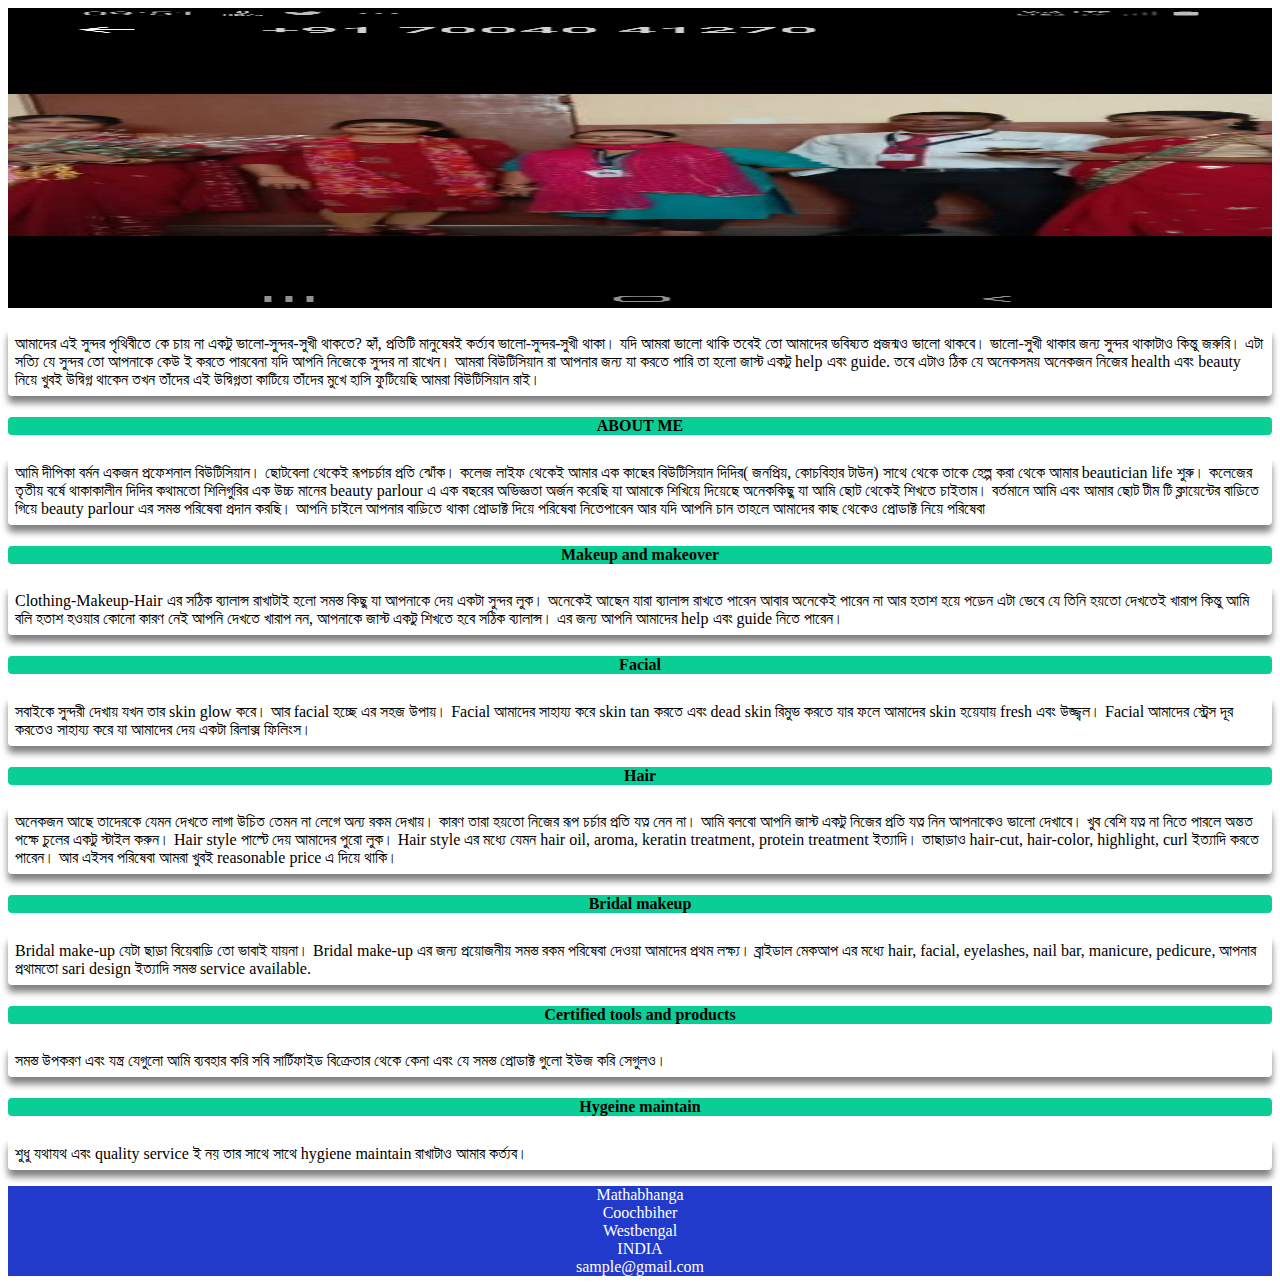
==== index.html @ 1079463e "Add files via upload" ====
<!doctype html>
<html>
	<head>
		<title> beautician of mathabhanga </title>
		<style>
			
			h4{
				text-align: center; 
				background-color: #09ce96;
				border-radius: 4px; 
				
			}
			
			p{
				box-shadow: 0 7px 7px grey;
				padding: 7px;
				border-radius: 4px;
			}
			
			#footer{
				background-color: #223acb;
				text-align: center;
				color: white;
			}
		</style>
	</head>
	<body>
		<div> <img src="top.jpg" width="100%" height="300px" ></div>
		
		<div>
		<p>	আমাদের এই সুন্দর পৃথিবীতে কে চায় না একটু ভালো-সুন্দর-সুখী থাকতে? হ্যাঁ, প্রতিটি মানুষেরই কর্ত্যব ভালো-সুন্দর-সুখী থাকা। যদি আমরা ভালো থাকি তবেই তো আমাদের ভবিষ্যত প্রজন্মও ভালো থাকবে। ভালো-সুখী থাকার জন্য সুন্দর থাকাটাও কিন্তু জরুরি। এটা সত্যি যে সুন্দর তো আপনাকে কেউ ই করতে পারবেনা যদি আপনি নিজেকে সুন্দর না রাখেন। আমরা বিউটিসিয়ান রা আপনার জন্য যা করতে পারি তা হলো জাস্ট একটু help এবং guide. তবে এটাও ঠিক যে অনেকসময় অনেকজন নিজের health এবং beauty নিয়ে খুবই উদ্বিগ্ন থাকেন তখন তাঁদের এই উদ্বিগ্নতা কাটিয়ে তাঁদের মুখে হাসি ফুটিয়েছি আমরা বিউটিসিয়ান রাই।</p>
		</div>
	
		<div>
			<h4> ABOUT ME</h4>
		<p>	আমি দীপিকা বর্মন একজন প্রফেশনাল বিউটিসিয়ান। ছোটবেলা থেকেই রূপচর্চার প্রতি ঝোঁক। কলেজ লাইফ থেকেই আমার এক কাছের বিউটিসিয়ান দিদির( জনপ্রিয়, কোচবিহার টাউন) সাথে থেকে তাকে হেল্প করা থেকে আমার beautician life শুরু। কলেজের তৃতীয় বর্ষে থাকাকালীন  দিদির কথামতো শিলিগুরির এক উচ্চ মানের beauty parlour এ এক বছরের অভিজ্ঞতা অর্জন করেছি যা আমাকে শিখিয়ে দিয়েছে অনেককিছু যা আমি ছোট থেকেই শিখতে চাইতাম। বর্তমানে আমি এবং আমার ছোট টীম টি ক্লায়েন্টের বাড়িতে গিয়ে beauty parlour এর সমস্ত পরিষেবা প্রদান করছি। আপনি চাইলে আপনার বাড়িতে থাকা প্রোডাক্ট দিয়ে পরিষেবা নিতেপারেন আর যদি আপনি চান তাহলে আমাদের কাছ থেকেও প্রোডাক্ট নিয়ে পরিষেবা</p>
		</div>
		<div>
			<h4> Makeup and makeover</h4>
			<p>Clothing-Makeup-Hair এর সঠিক ব্যালান্স রাখাটাই হলো সমস্ত কিছু যা আপনাকে দেয় একটা সুন্দর লুক। অনেকেই আছেন যারা ব্যালান্স রাখতে পারেন আবার অনেকেই পারেন না আর হতাশ হয়ে পড়েন এটা ভেবে যে তিনি হয়তো দেখতেই খারাপ কিন্তু আমি বলি  হতাশ হওয়ার কোনো কারণ নেই আপনি দেখতে খারাপ নন, আপনাকে জাস্ট একটু শিখতে হবে সঠিক ব্যালান্স। এর জন্য আপনি আমাদের help এবং guide নিতে পারেন।</p>
		</div>
		<div> 
		<h4> Facial</h4>
		<p>
			সবাইকে সুন্দরী দেখায় যখন তার skin glow করে। আর facial হচ্ছে এর সহজ উপায়। Facial আমাদের সাহায্য করে skin tan করতে এবং dead skin রিমুভ করতে যার ফলে আমাদের skin হয়েযায় fresh এবং উজ্জ্বল। Facial আমাদের স্ট্রেস দূর করতেও সাহায্য করে যা আমাদের দেয় একটা রিলাক্স ফিলিংস।
		</p>
		</div>
		
		<div>
			<h4> Hair</h4>
			<p>
				অনেকজন আছে তাদেরকে যেমন দেখতে লাগা উচিত তেমন না লেগে অন্য রকম দেখায়। কারণ তারা হয়তো নিজের রূপ চর্চার প্রতি যত্ন নেন না। আমি বলবো আপনি জাস্ট একটু নিজের প্রতি যত্ন নিন আপনাকেও ভালো দেখাবে। খুব বেশি যত্ন না নিতে পারলে অন্তত পক্ষে চুলের একটু স্টাইল করুন। Hair style পাল্টে দেয় আমাদের পুরো লুক। Hair style এর মধ্যে যেমন  hair oil, aroma, keratin treatment, protein treatment ইত্যাদি। তাছাড়াও hair-cut, hair-color, highlight, curl ইত্যাদি করতে পারেন। আর এইসব পরিষেবা আমরা খুবই reasonable price এ দিয়ে থাকি।
			</p>
		</div>
		<div>
			<h4> Bridal makeup</h4>
			<p>
				Bridal make-up যেটা ছাড়া বিয়েবাড়ি তো ভাবাই যায়না। Bridal make-up এর জন্য প্রয়োজনীয় সমস্ত রকম পরিষেবা দেওয়া আমাদের প্রথম লক্ষ্য। ব্রাইডাল মেকআপ এর মধ্যে hair, facial, eyelashes, nail bar, manicure, pedicure, আপনার প্রথামতো sari design ইত্যাদি সমস্ত service available.
			</p>
		</div>
		<div>
			<h4> Certified tools and products</h4>
			<p>
				সমস্ত উপকরণ এবং যন্ত্র যেগুলো আমি ব্যবহার করি সবি সার্টিফাইড বিক্রেতার থেকে কেনা এবং যে সমস্ত প্রোডাক্ট গুলো ইউজ করি সেগুলও।
			</p>
		</div>
		<div>
			<h4> Hygeine maintain</h4>
			<p>
				শুধু যথাযথ এবং quality service ই নয় তার সাথে সাথে hygiene maintain রাখাটাও আমার কর্ত্যব।
			</p>
		</div>
		<div id="footer">
			Mathabhanga<br>
			Coochbiher<br>
			Westbengal<br>
			INDIA<br>
			sample@gmail.com
			
			
		</div>
	</body>
</html>
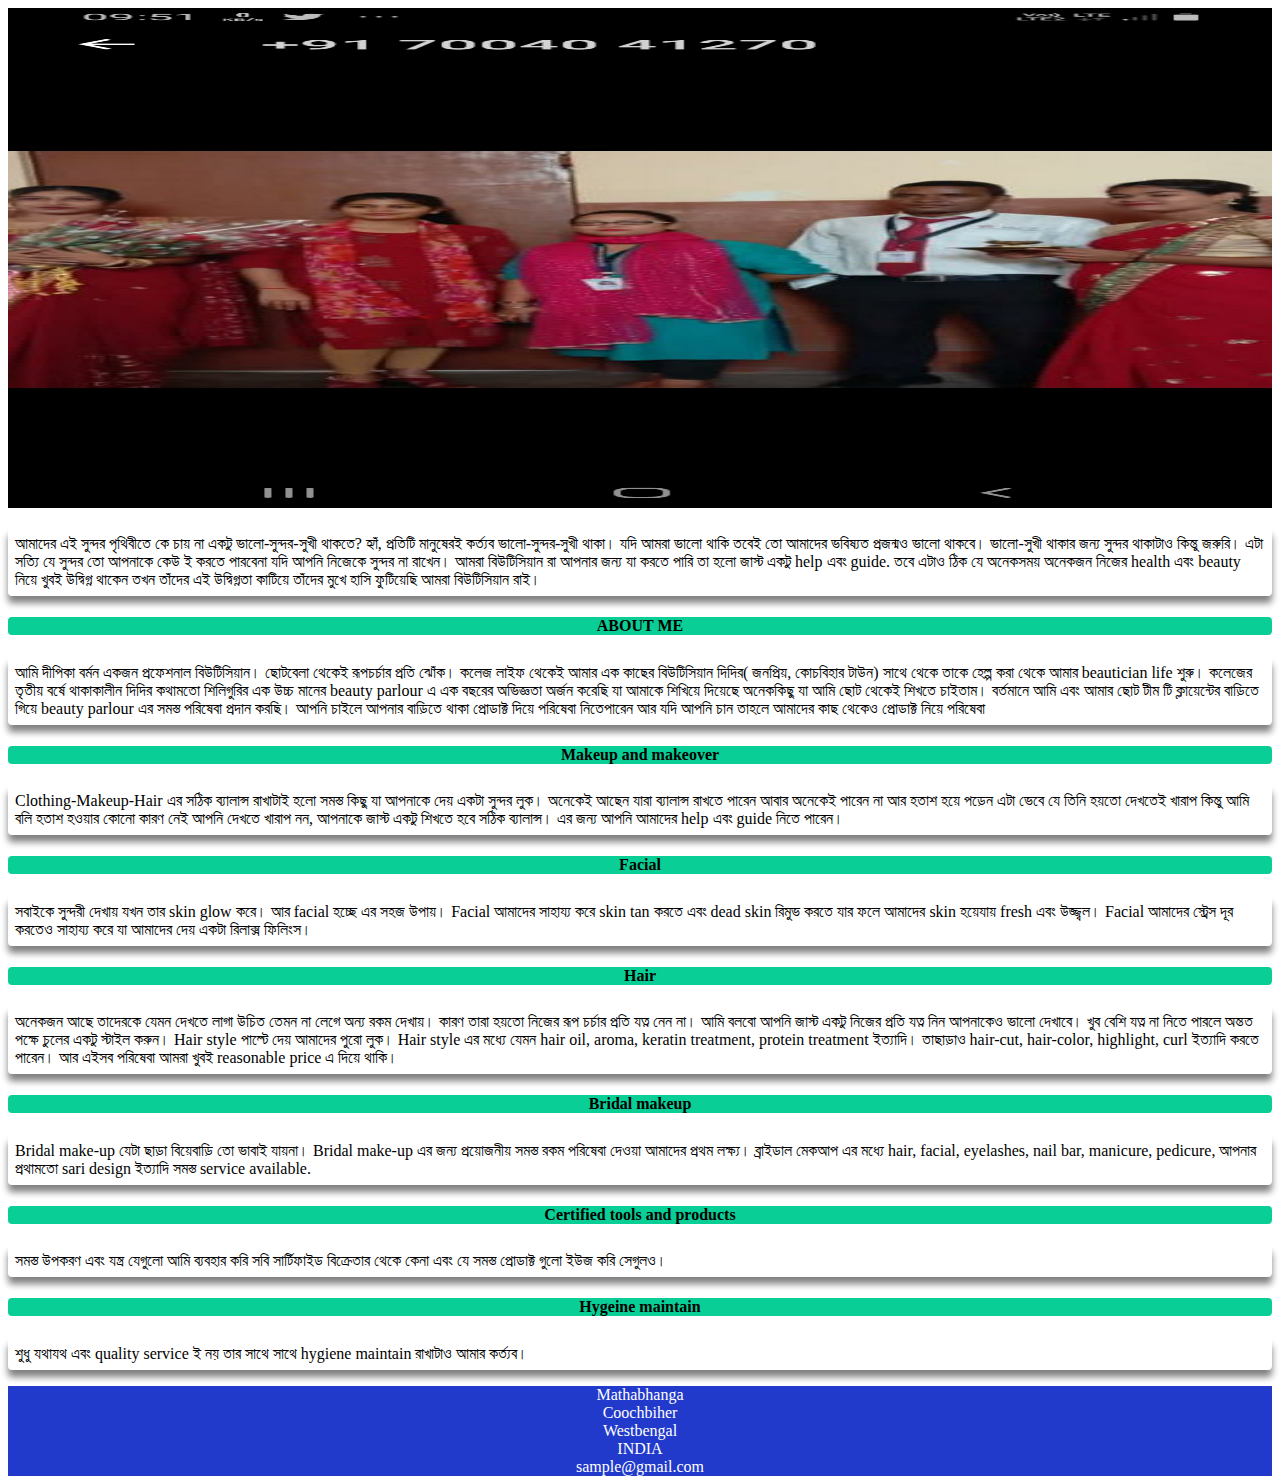
==== commit 0cdaf647: "Updated" ====
--- a/index.html
+++ b/index.html
@@ -25,7 +25,7 @@
 		</style>
 	</head>
 	<body>
-		<div> <img src="top.jpg" width="100%" height="300px" ></div>
+		<div> <img src="top.jpg" width="100%" height="500px" ></div>
 		
 		<div>
 		<p>	আমাদের এই সুন্দর পৃথিবীতে কে চায় না একটু ভালো-সুন্দর-সুখী থাকতে? হ্যাঁ, প্রতিটি মানুষেরই কর্ত্যব ভালো-সুন্দর-সুখী থাকা। যদি আমরা ভালো থাকি তবেই তো আমাদের ভবিষ্যত প্রজন্মও ভালো থাকবে। ভালো-সুখী থাকার জন্য সুন্দর থাকাটাও কিন্তু জরুরি। এটা সত্যি যে সুন্দর তো আপনাকে কেউ ই করতে পারবেনা যদি আপনি নিজেকে সুন্দর না রাখেন। আমরা বিউটিসিয়ান রা আপনার জন্য যা করতে পারি তা হলো জাস্ট একটু help এবং guide. তবে এটাও ঠিক যে অনেকসময় অনেকজন নিজের health এবং beauty নিয়ে খুবই উদ্বিগ্ন থাকেন তখন তাঁদের এই উদ্বিগ্নতা কাটিয়ে তাঁদের মুখে হাসি ফুটিয়েছি আমরা বিউটিসিয়ান রাই।</p>
@@ -80,4 +80,4 @@
 			
 		</div>
 	</body>
-</html>+</html>
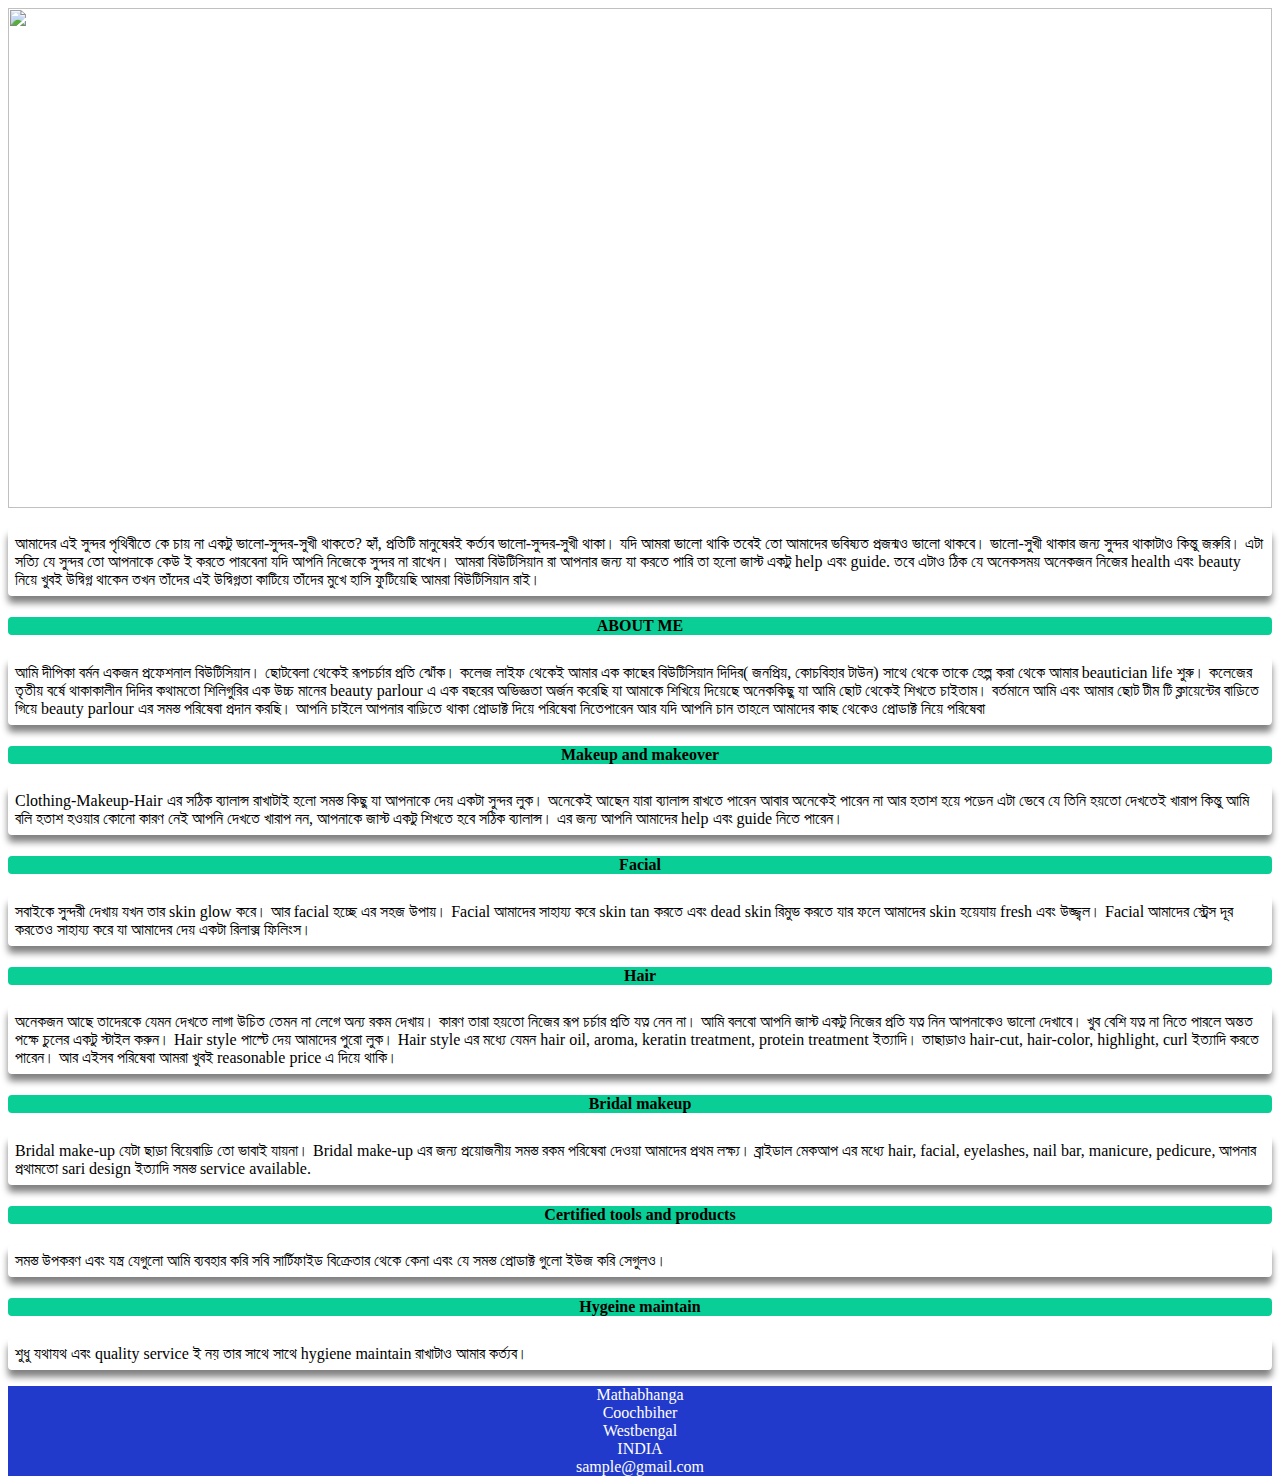
==== commit be81969c: "Update1" ====
--- a/index.html
+++ b/index.html
@@ -25,7 +25,7 @@
 		</style>
 	</head>
 	<body>
-		<div> <img src="top.jpg" width="100%" height="500px" ></div>
+		<div> <img src="Hello.jpg" width="100%" height="500px" ></div>
 		
 		<div>
 		<p>	আমাদের এই সুন্দর পৃথিবীতে কে চায় না একটু ভালো-সুন্দর-সুখী থাকতে? হ্যাঁ, প্রতিটি মানুষেরই কর্ত্যব ভালো-সুন্দর-সুখী থাকা। যদি আমরা ভালো থাকি তবেই তো আমাদের ভবিষ্যত প্রজন্মও ভালো থাকবে। ভালো-সুখী থাকার জন্য সুন্দর থাকাটাও কিন্তু জরুরি। এটা সত্যি যে সুন্দর তো আপনাকে কেউ ই করতে পারবেনা যদি আপনি নিজেকে সুন্দর না রাখেন। আমরা বিউটিসিয়ান রা আপনার জন্য যা করতে পারি তা হলো জাস্ট একটু help এবং guide. তবে এটাও ঠিক যে অনেকসময় অনেকজন নিজের health এবং beauty নিয়ে খুবই উদ্বিগ্ন থাকেন তখন তাঁদের এই উদ্বিগ্নতা কাটিয়ে তাঁদের মুখে হাসি ফুটিয়েছি আমরা বিউটিসিয়ান রাই।</p>
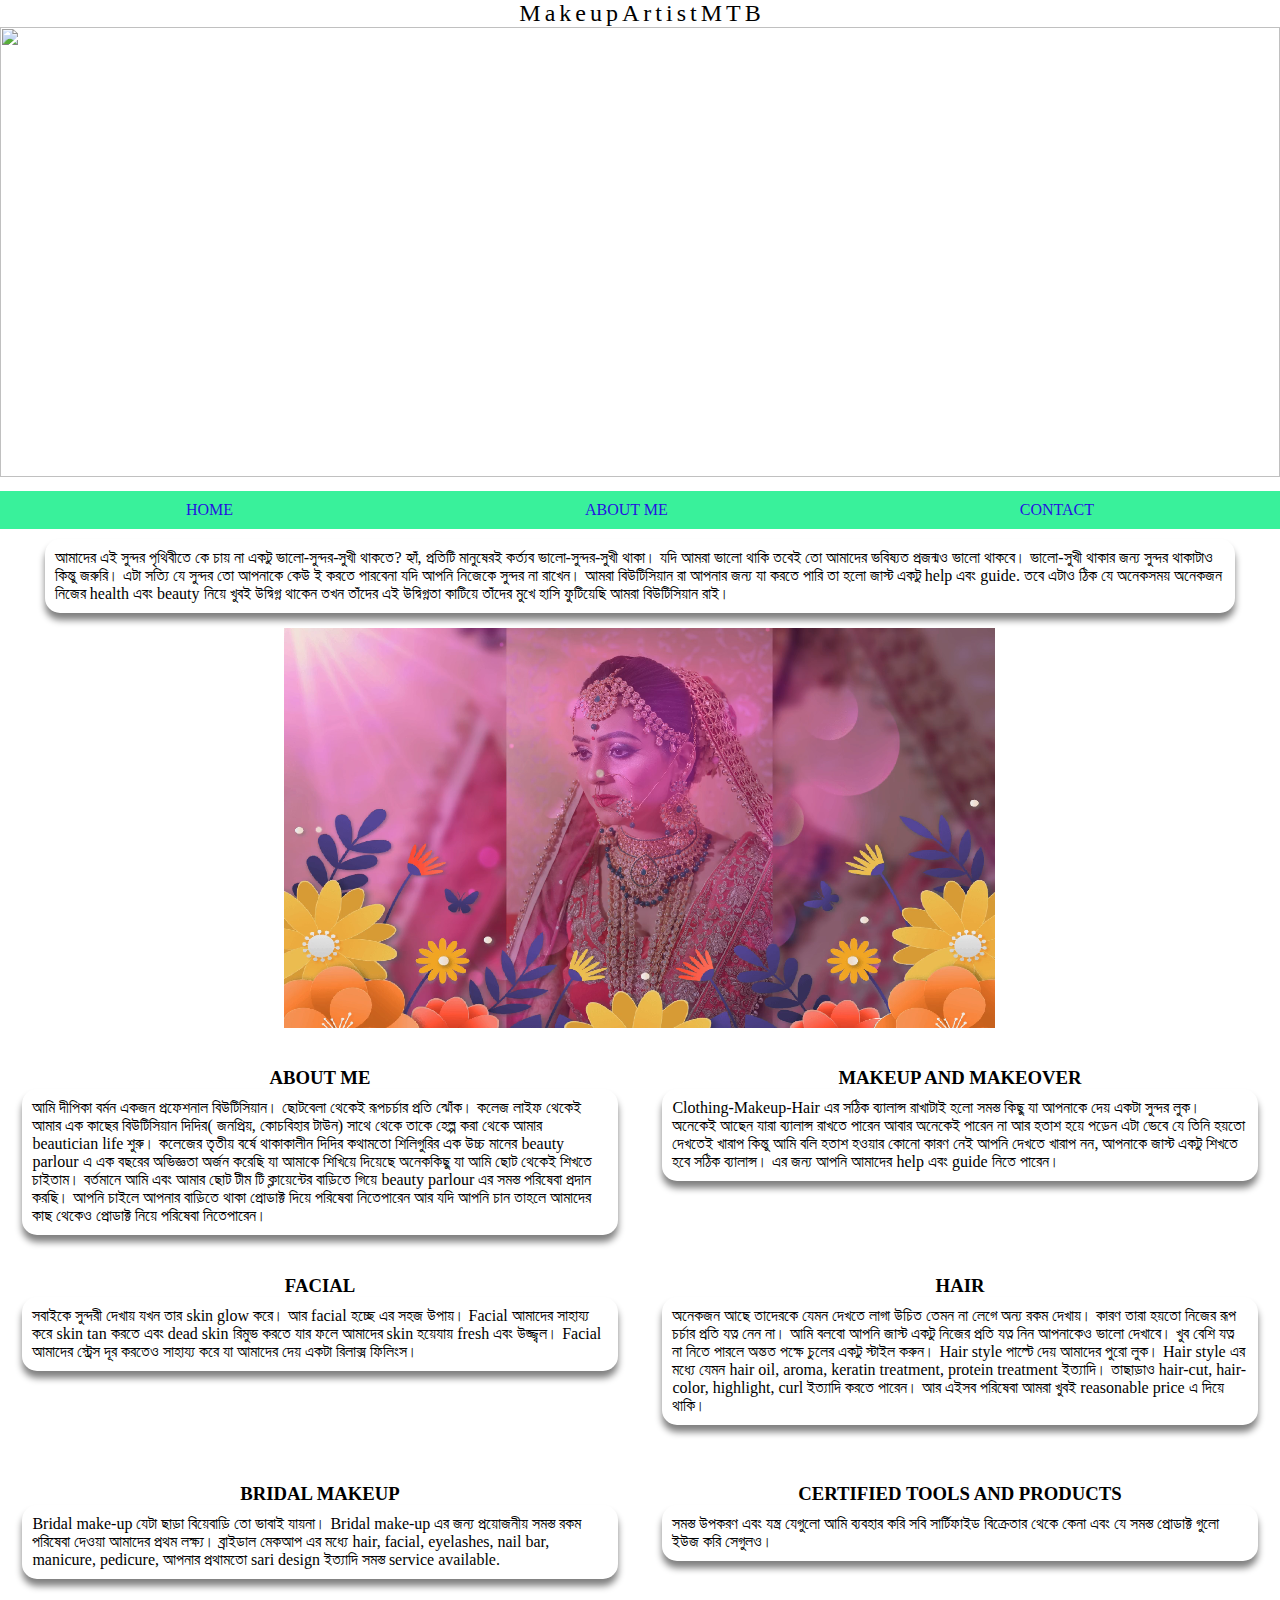
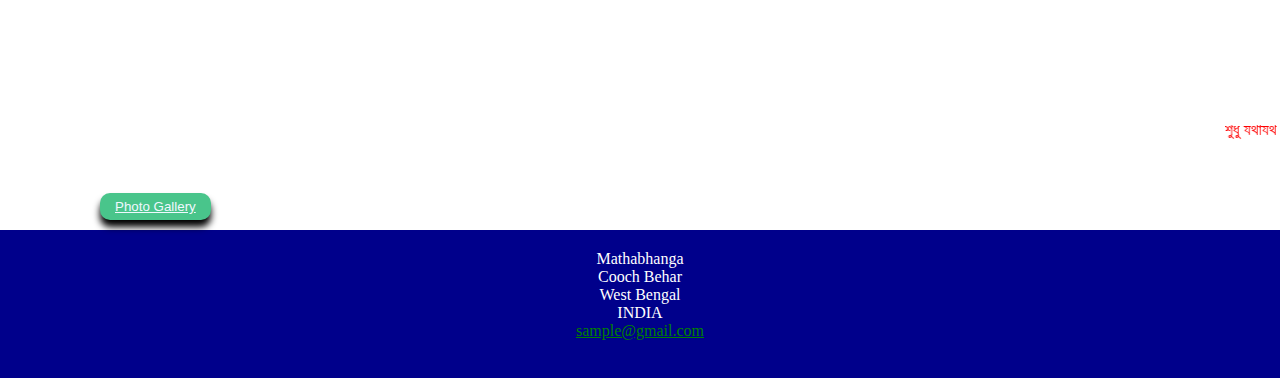
==== commit 76231e59: "Old files are deleted & new are added" ====
--- a/index.html
+++ b/index.html
@@ -1,83 +1,127 @@
-<!doctype html>
-<html>
-	<head>
-		<title> beautician of mathabhanga </title>
-		<style>
-			
-			h4{
-				text-align: center; 
-				background-color: #09ce96;
-				border-radius: 4px; 
-				
-			}
-			
-			p{
-				box-shadow: 0 7px 7px grey;
-				padding: 7px;
-				border-radius: 4px;
-			}
-			
-			#footer{
-				background-color: #223acb;
-				text-align: center;
-				color: white;
-			}
-		</style>
-	</head>
-	<body>
-		<div> <img src="Hello.jpg" width="100%" height="500px" ></div>
-		
-		<div>
-		<p>	আমাদের এই সুন্দর পৃথিবীতে কে চায় না একটু ভালো-সুন্দর-সুখী থাকতে? হ্যাঁ, প্রতিটি মানুষেরই কর্ত্যব ভালো-সুন্দর-সুখী থাকা। যদি আমরা ভালো থাকি তবেই তো আমাদের ভবিষ্যত প্রজন্মও ভালো থাকবে। ভালো-সুখী থাকার জন্য সুন্দর থাকাটাও কিন্তু জরুরি। এটা সত্যি যে সুন্দর তো আপনাকে কেউ ই করতে পারবেনা যদি আপনি নিজেকে সুন্দর না রাখেন। আমরা বিউটিসিয়ান রা আপনার জন্য যা করতে পারি তা হলো জাস্ট একটু help এবং guide. তবে এটাও ঠিক যে অনেকসময় অনেকজন নিজের health এবং beauty নিয়ে খুবই উদ্বিগ্ন থাকেন তখন তাঁদের এই উদ্বিগ্নতা কাটিয়ে তাঁদের মুখে হাসি ফুটিয়েছি আমরা বিউটিসিয়ান রাই।</p>
-		</div>
-	
-		<div>
-			<h4> ABOUT ME</h4>
-		<p>	আমি দীপিকা বর্মন একজন প্রফেশনাল বিউটিসিয়ান। ছোটবেলা থেকেই রূপচর্চার প্রতি ঝোঁক। কলেজ লাইফ থেকেই আমার এক কাছের বিউটিসিয়ান দিদির( জনপ্রিয়, কোচবিহার টাউন) সাথে থেকে তাকে হেল্প করা থেকে আমার beautician life শুরু। কলেজের তৃতীয় বর্ষে থাকাকালীন  দিদির কথামতো শিলিগুরির এক উচ্চ মানের beauty parlour এ এক বছরের অভিজ্ঞতা অর্জন করেছি যা আমাকে শিখিয়ে দিয়েছে অনেককিছু যা আমি ছোট থেকেই শিখতে চাইতাম। বর্তমানে আমি এবং আমার ছোট টীম টি ক্লায়েন্টের বাড়িতে গিয়ে beauty parlour এর সমস্ত পরিষেবা প্রদান করছি। আপনি চাইলে আপনার বাড়িতে থাকা প্রোডাক্ট দিয়ে পরিষেবা নিতেপারেন আর যদি আপনি চান তাহলে আমাদের কাছ থেকেও প্রোডাক্ট নিয়ে পরিষেবা</p>
-		</div>
-		<div>
-			<h4> Makeup and makeover</h4>
-			<p>Clothing-Makeup-Hair এর সঠিক ব্যালান্স রাখাটাই হলো সমস্ত কিছু যা আপনাকে দেয় একটা সুন্দর লুক। অনেকেই আছেন যারা ব্যালান্স রাখতে পারেন আবার অনেকেই পারেন না আর হতাশ হয়ে পড়েন এটা ভেবে যে তিনি হয়তো দেখতেই খারাপ কিন্তু আমি বলি  হতাশ হওয়ার কোনো কারণ নেই আপনি দেখতে খারাপ নন, আপনাকে জাস্ট একটু শিখতে হবে সঠিক ব্যালান্স। এর জন্য আপনি আমাদের help এবং guide নিতে পারেন।</p>
-		</div>
-		<div> 
-		<h4> Facial</h4>
-		<p>
-			সবাইকে সুন্দরী দেখায় যখন তার skin glow করে। আর facial হচ্ছে এর সহজ উপায়। Facial আমাদের সাহায্য করে skin tan করতে এবং dead skin রিমুভ করতে যার ফলে আমাদের skin হয়েযায় fresh এবং উজ্জ্বল। Facial আমাদের স্ট্রেস দূর করতেও সাহায্য করে যা আমাদের দেয় একটা রিলাক্স ফিলিংস।
-		</p>
-		</div>
-		
-		<div>
-			<h4> Hair</h4>
-			<p>
-				অনেকজন আছে তাদেরকে যেমন দেখতে লাগা উচিত তেমন না লেগে অন্য রকম দেখায়। কারণ তারা হয়তো নিজের রূপ চর্চার প্রতি যত্ন নেন না। আমি বলবো আপনি জাস্ট একটু নিজের প্রতি যত্ন নিন আপনাকেও ভালো দেখাবে। খুব বেশি যত্ন না নিতে পারলে অন্তত পক্ষে চুলের একটু স্টাইল করুন। Hair style পাল্টে দেয় আমাদের পুরো লুক। Hair style এর মধ্যে যেমন  hair oil, aroma, keratin treatment, protein treatment ইত্যাদি। তাছাড়াও hair-cut, hair-color, highlight, curl ইত্যাদি করতে পারেন। আর এইসব পরিষেবা আমরা খুবই reasonable price এ দিয়ে থাকি।
-			</p>
-		</div>
-		<div>
-			<h4> Bridal makeup</h4>
-			<p>
-				Bridal make-up যেটা ছাড়া বিয়েবাড়ি তো ভাবাই যায়না। Bridal make-up এর জন্য প্রয়োজনীয় সমস্ত রকম পরিষেবা দেওয়া আমাদের প্রথম লক্ষ্য। ব্রাইডাল মেকআপ এর মধ্যে hair, facial, eyelashes, nail bar, manicure, pedicure, আপনার প্রথামতো sari design ইত্যাদি সমস্ত service available.
-			</p>
-		</div>
-		<div>
-			<h4> Certified tools and products</h4>
-			<p>
-				সমস্ত উপকরণ এবং যন্ত্র যেগুলো আমি ব্যবহার করি সবি সার্টিফাইড বিক্রেতার থেকে কেনা এবং যে সমস্ত প্রোডাক্ট গুলো ইউজ করি সেগুলও।
-			</p>
-		</div>
-		<div>
-			<h4> Hygeine maintain</h4>
-			<p>
-				শুধু যথাযথ এবং quality service ই নয় তার সাথে সাথে hygiene maintain রাখাটাও আমার কর্ত্যব।
-			</p>
-		</div>
-		<div id="footer">
-			Mathabhanga<br>
-			Coochbiher<br>
-			Westbengal<br>
-			INDIA<br>
-			sample@gmail.com
-			
-			
-		</div>
-	</body>
-</html>
+<!DOCTYPE html>
+
+<head>
+   
+    <title>beautician of Mathabhanga</title>
+    <link rel="stylesheet" type="text/css" href="beautician.css">
+</head>
+<body>
+    <div id="text-animation">
+        <span>M</span>
+        <span>a</span>
+        <span>k</span>
+        <span>e</span>
+        <span>u</span>
+        <span>p</span>
+        <span>A</span>
+        <span>r</span>
+        <span>t</span>
+        <span>i</span>
+        <span>s</span>
+        <span>t</span>
+        <span>M</span>
+        <span>T</span>
+        <span>B</span>
+    </div>
+    <div id="top"> 
+        <img src="DSC_4313.jpg" width="100%" height="450px">
+    </div>
+    <div id="nav">
+        <ul>
+            <li> <a href="index.html">HOME</a></li>
+            <li> <a href="about.html">ABOUT ME</a></li>
+           <!--<li> <a href="gallery.html">GALLERY</a></li>-->
+            <li> <a href="contact.html">CONTACT</a></li>
+        </ul>
+    </div>
+    <div id="introduction">
+        <p>
+            আমাদের এই সুন্দর পৃথিবীতে কে চায় না একটু ভালো-সুন্দর-সুখী থাকতে? হ্যাঁ, প্রতিটি মানুষেরই কর্ত্যব ভালো-সুন্দর-সুখী থাকা। যদি আমরা ভালো থাকি তবেই তো আমাদের ভবিষ্যত প্রজন্মও ভালো থাকবে। ভালো-সুখী থাকার জন্য সুন্দর থাকাটাও কিন্তু জরুরি। এটা সত্যি যে সুন্দর তো আপনাকে কেউ ই করতে পারবেনা যদি আপনি নিজেকে সুন্দর না রাখেন। আমরা বিউটিসিয়ান রা আপনার জন্য যা করতে পারি তা হলো জাস্ট একটু help এবং guide. তবে এটাও ঠিক যে অনেকসময় অনেকজন নিজের health এবং beauty নিয়ে খুবই উদ্বিগ্ন থাকেন তখন তাঁদের এই উদ্বিগ্নতা কাটিয়ে তাঁদের মুখে হাসি ফুটিয়েছি আমরা বিউটিসিয়ান রাই।
+        </p>
+    </div>
+
+
+    <div id="video">
+        <video autoplay loop muted plays-inline width="100%"   height="400px">
+            <source src="Video4.mp4" type="video/mp4">
+        </video>
+    </div>
+    <div id="container">
+        <div class="grid"> 
+            <h3>
+            <span>ABOUT ME</span>
+            </h3>
+            <p>
+                আমি দীপিকা বর্মন একজন প্রফেশনাল বিউটিসিয়ান। ছোটবেলা থেকেই রূপচর্চার প্রতি ঝোঁক। কলেজ লাইফ থেকেই আমার এক কাছের বিউটিসিয়ান দিদির( জনপ্রিয়, কোচবিহার টাউন) সাথে থেকে তাকে হেল্প করা থেকে আমার beautician life শুরু। কলেজের তৃতীয় বর্ষে থাকাকালীন দিদির কথামতো শিলিগুরির এক উচ্চ মানের beauty parlour এ এক বছরের অভিজ্ঞতা অর্জন করেছি যা আমাকে শিখিয়ে দিয়েছে অনেককিছু যা আমি ছোট থেকেই শিখতে চাইতাম। বর্তমানে আমি এবং আমার ছোট টীম টি ক্লায়েন্টের বাড়িতে গিয়ে beauty parlour এর সমস্ত পরিষেবা প্রদান করছি। আপনি চাইলে আপনার বাড়িতে থাকা প্রোডাক্ট দিয়ে পরিষেবা নিতেপারেন আর যদি আপনি চান তাহলে আমাদের কাছ থেকেও প্রোডাক্ট নিয়ে পরিষেবা নিতেপারেন।
+            </p>
+        </div>
+
+        <div class="grid">
+            <h3>
+                <span>MAKEUP AND MAKEOVER</span>
+            </h3>
+            <P>
+                Clothing-Makeup-Hair এর সঠিক ব্যালান্স রাখাটাই হলো সমস্ত কিছু যা আপনাকে দেয় একটা সুন্দর লুক। অনেকেই আছেন যারা ব্যালান্স রাখতে পারেন আবার অনেকেই পারেন না আর হতাশ হয়ে পড়েন এটা ভেবে যে তিনি হয়তো দেখতেই খারাপ কিন্তু আমি বলি হতাশ হওয়ার কোনো কারণ নেই আপনি দেখতে খারাপ নন, আপনাকে জাস্ট একটু শিখতে হবে সঠিক ব্যালান্স। এর জন্য আপনি আমাদের help এবং guide নিতে পারেন।
+
+
+            </P>
+        </div>
+
+        <div class="grid">
+            <h3>
+                <span>FACIAL</span>
+            </h3>
+            <P>
+                সবাইকে সুন্দরী দেখায় যখন তার skin glow করে। আর facial হচ্ছে এর সহজ উপায়। Facial আমাদের সাহায্য করে skin tan করতে এবং dead skin রিমুভ করতে যার ফলে আমাদের skin হয়েযায় fresh এবং উজ্জ্বল। Facial আমাদের স্ট্রেস দূর করতেও সাহায্য করে যা আমাদের দেয় একটা রিলাক্স ফিলিংস।
+            </P>
+        </div>
+
+        <div class="grid">
+            <h3>
+                <span>HAIR</span>
+            </h3>
+            <p>
+                অনেকজন আছে তাদেরকে যেমন দেখতে লাগা উচিত তেমন না লেগে অন্য রকম দেখায়। কারণ তারা হয়তো নিজের রূপ চর্চার প্রতি যত্ন নেন না। আমি বলবো আপনি জাস্ট একটু নিজের প্রতি যত্ন নিন আপনাকেও ভালো দেখাবে। খুব বেশি যত্ন না নিতে পারলে অন্তত পক্ষে চুলের একটু স্টাইল করুন। Hair style পাল্টে দেয় আমাদের পুরো লুক। Hair style এর মধ্যে যেমন hair oil, aroma, keratin treatment, protein treatment ইত্যাদি। তাছাড়াও hair-cut, hair-color, highlight, curl ইত্যাদি করতে পারেন। আর এইসব পরিষেবা আমরা খুবই reasonable price এ দিয়ে থাকি।
+            </p>
+        </div>
+
+        <div class="grid">
+            <h3>
+                <span>BRIDAL MAKEUP</span>
+            </h3>
+            <P>
+                Bridal make-up যেটা ছাড়া বিয়েবাড়ি তো ভাবাই যায়না। Bridal make-up এর জন্য প্রয়োজনীয় সমস্ত রকম পরিষেবা দেওয়া আমাদের প্রথম লক্ষ্য। ব্রাইডাল মেকআপ এর মধ্যে hair, facial, eyelashes, nail bar, manicure, pedicure, আপনার প্রথামতো sari design ইত্যাদি সমস্ত service available.
+            </P>
+        </div>
+
+        <div class="grid">
+            <h3>
+                <span>CERTIFIED TOOLS AND PRODUCTS</span>
+            </h3>
+            <P>
+                সমস্ত উপকরণ এবং যন্ত্র যেগুলো আমি ব্যবহার করি সবি সার্টিফাইড বিক্রেতার থেকে কেনা এবং যে সমস্ত প্রোডাক্ট গুলো ইউজ করি সেগুলও।
+            </P>
+        </div>
+
+    </div>
+
+    <div id="ami">
+        <marquee><p style="color:red;">শুধু যথাযথ এবং quality service ই নয় তার সাথে সাথে hygiene maintain রাখাটাও আমার কর্ত্যব।</p></marquee>
+    </div>
+
+    <div id="btn">
+
+    <button> <a href="gallery.html"> Photo Gallery</a></button>
+    </div>
+
+    <div id="footer">
+        <p>
+            Mathabhanga<br>
+            Cooch Behar<br>
+            West Bengal<br>
+            INDIA<br>
+            <a href="mailto:sample@gmail.com">sample@gmail.com</a><br> <br>
+        </p>
+    </div>
+</body>
+</html>--- a/beautician.css
+++ b/beautician.css
@@ -0,0 +1,184 @@
+*{
+    margin: 0;
+    padding: 0;
+    box-sizing: border-box;
+}
+body{
+    background-color: white;
+}
+
+#text-animation{
+    text-align: center;
+}
+#text-animation span{
+    font-size: x-large;
+}
+#text-animation > span{
+    animation: anime 4s ease-in-out infinite;
+}
+@keyframes anime{
+    0%, 100%{
+        color: red;
+        text-shadow: 0 0 12px yellow, 0 0 50px yellow, 0 0 100px yellow;
+    }
+    10%, 90%{
+        color: green;
+        text-shadow: none;
+    }
+}
+#text-animation > span:nth-child(2){
+    animation-delay: 0.25s;
+}
+#text-animation > span:nth-child(3){
+    animation-delay: 0.50s;
+}
+#text-animation > span:nth-child(4){
+    animation-delay: 0.75s;
+}
+#text-animation > span:nth-child(5){
+    animation-delay: 1s;
+}
+#text-animation > span:nth-child(6){
+    animation-delay: 1.25s;
+}
+#text-animation > span:nth-child(7){
+    animation-delay: 1.50s;
+}
+#text-animation > span:nth-child(8){
+    animation-delay: 1.75s;
+}
+#text-animation > span:nth-child(9){
+    animation-delay: 2s;
+}
+#text-animation > span:nth-child(10){
+    animation-delay: 2.25s;
+}
+#text-animation > span:nth-child(11){
+    animation-delay: 2.50s;
+}
+#text-animation > span:nth-child(12){
+    animation-delay: 2.75s;
+}
+#text-animation > span:nth-child(13){
+    animation-delay: 3s;
+}
+#text-animation > span:nth-child(14){
+    animation-delay: 3.25s;
+}
+#text-animation > span:nth-child(15){
+    animation-delay: 3.50s;
+}
+
+
+
+#nav{
+    background-color: rgba(16, 238, 134, 0.829);
+    width: 100%;
+    padding: 10px;
+    margin: 10px 0;
+
+}
+#nav ul{
+    display: flex;
+    
+}
+#nav ul li{
+    list-style: none;
+    margin: auto;
+    
+    
+}
+#nav ul li a{
+    text-decoration: none;
+    color: rgb(38, 17, 224);
+    padding: 10px 20px;
+    
+}
+#nav ul li:hover{
+    background-color: rgb(218, 248, 45);
+}
+
+#introduction{
+    width: 93%;
+    margin: auto;
+    box-shadow: 0 7px 7px gray;
+    border-radius: 15px;
+   
+}
+#introduction p{
+    padding: 10px 10px;
+    color: black;
+}
+
+#video{
+    margin: 15px 0;
+}
+
+#container .grid{
+    margin: 20px 0;
+}
+#container .grid h3{
+    text-align: center;
+}
+#container .grid h3 > span{
+    animation: glow 2s ease-in-out infinite;
+}
+@keyframes glow{
+    0%, 100%{
+        color: rgb(243, 7, 7);
+        text-shadow: 0 0 5px rgb(219, 19, 5), 0 0 10px rgb(221, 26, 26), 0 0 15px rgb(230, 25, 25);
+    }
+    10%,90%{
+        color: rgb(20, 16, 17);
+        text-shadow: none;
+    }
+}
+#container .grid p{
+    width: 93%;
+    margin: auto;
+    box-shadow: 0 7px 7px gray;
+    border-radius: 15px;
+    padding: 10px 10px;
+    color: black;
+}
+#ami{
+    margin: 50px 0px;
+}
+
+#btn{
+    
+    margin-top: 10px;
+    margin-bottom: 10px;
+    margin-left: 100px;
+}
+button{
+    padding: 6px 15px;
+    background-color: rgb(73, 197, 139);
+    box-shadow: 0 7px 7px black;
+    border-radius: 10px;
+    border: none;    
+}
+button a{
+    color: aliceblue;
+}
+
+#footer{
+    background-color: darkblue;
+    text-align: center;
+    padding: 20px 0px;
+}
+#footer p{
+    color: white;
+}
+#footer p a{
+    color: green;
+}
+
+@media (min-width: 720px){
+    #container{
+        display: grid;
+        grid-template-rows: 1fr 1fr 1fr;
+        grid-template-columns: 1fr 1fr;
+
+    }
+}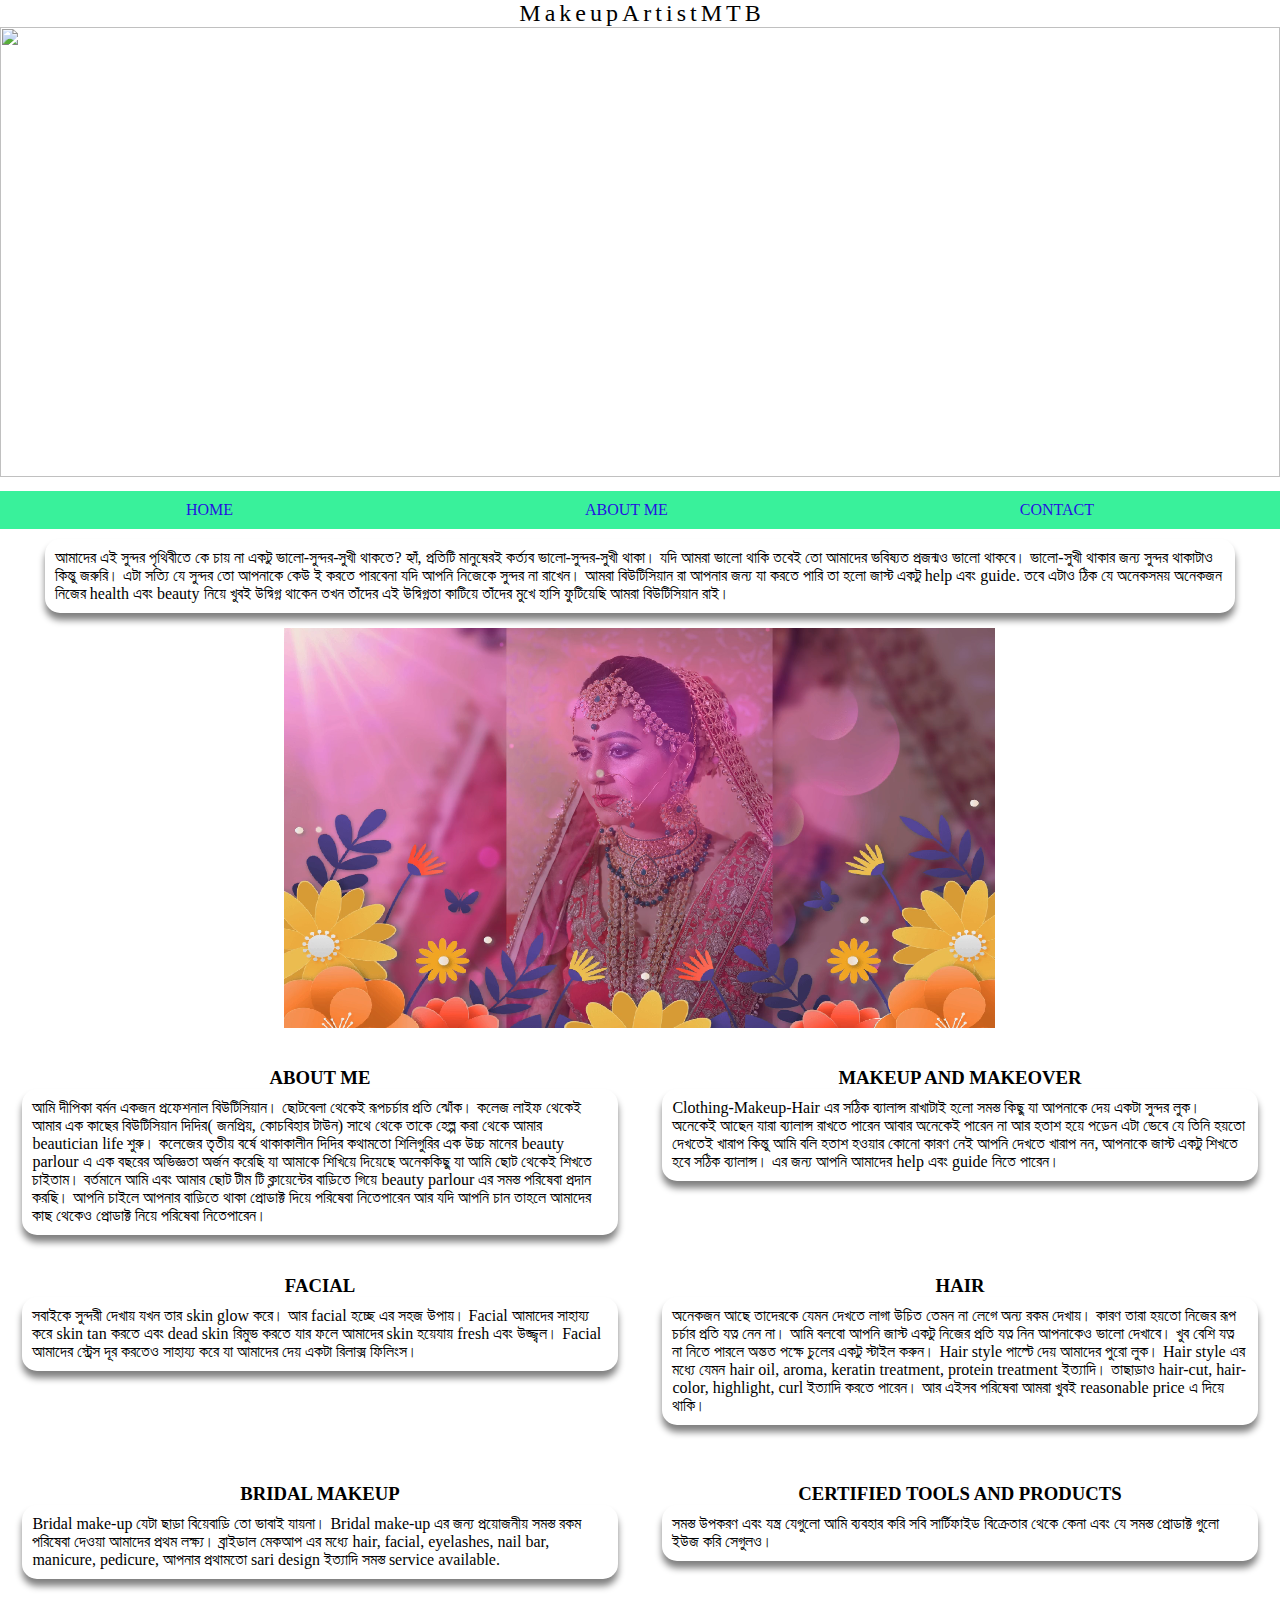
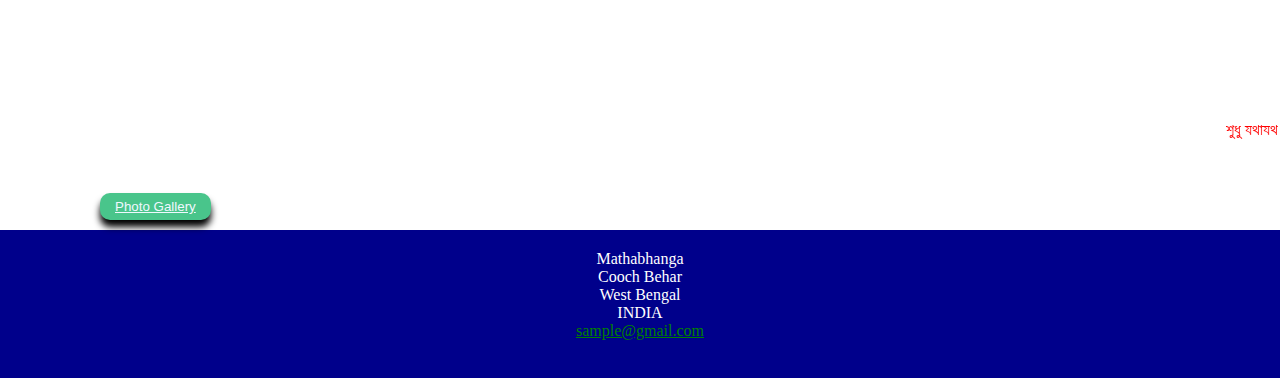
==== commit ff31f656: "New update" ====
--- a/index.html
+++ b/index.html
@@ -1,6 +1,9 @@
 <!DOCTYPE html>
 
 <head>
+     <meta charset="UTF-8">
+     <meta http-equiv="X-UA-Compatible" content="IE-edge">
+     <meta name="viewport" content="width=device-width, initial-scale=1.0">
    
     <title>beautician of Mathabhanga</title>
     <link rel="stylesheet" type="text/css" href="beautician.css">
@@ -124,4 +127,4 @@
         </p>
     </div>
 </body>
-</html>+</html>
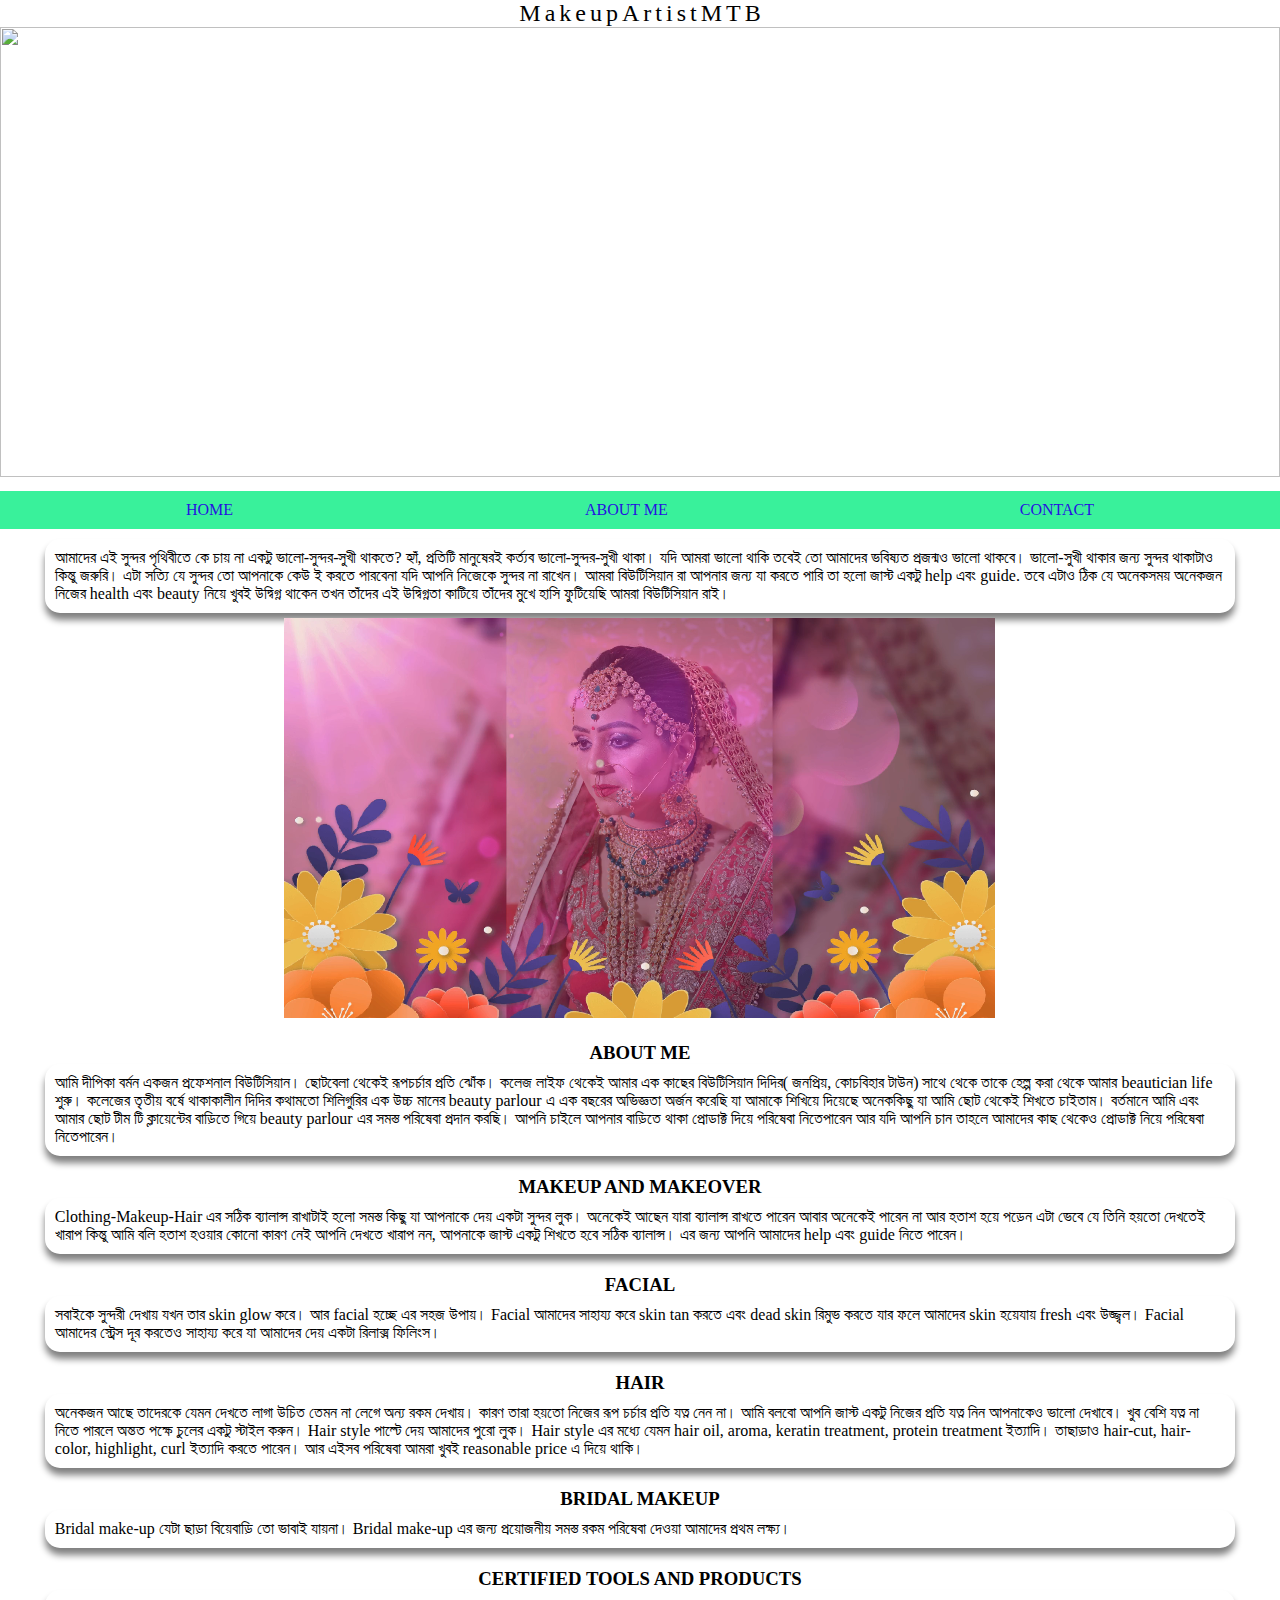
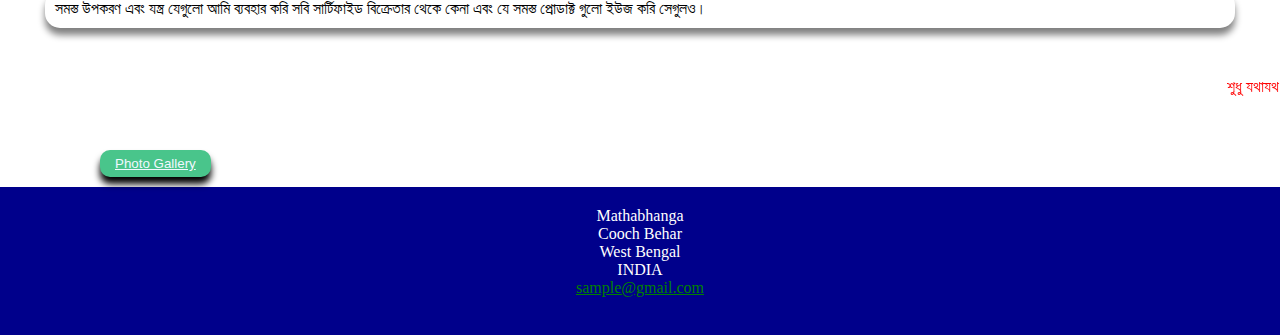
==== commit e51683d6: "Bridal makeup update" ====
--- a/index.html
+++ b/index.html
@@ -93,7 +93,7 @@
                 <span>BRIDAL MAKEUP</span>
             </h3>
             <P>
-                Bridal make-up যেটা ছাড়া বিয়েবাড়ি তো ভাবাই যায়না। Bridal make-up এর জন্য প্রয়োজনীয় সমস্ত রকম পরিষেবা দেওয়া আমাদের প্রথম লক্ষ্য। ব্রাইডাল মেকআপ এর মধ্যে hair, facial, eyelashes, nail bar, manicure, pedicure, আপনার প্রথামতো sari design ইত্যাদি সমস্ত service available.
+                Bridal make-up যেটা ছাড়া বিয়েবাড়ি তো ভাবাই যায়না। Bridal make-up এর জন্য প্রয়োজনীয় সমস্ত রকম পরিষেবা দেওয়া আমাদের প্রথম লক্ষ্য। <!-- ব্রাইডাল মেকআপ এর মধ্যে hair, facial, eyelashes, nail bar, manicure, pedicure, আপনার প্রথামতো sari design ইত্যাদি সমস্ত service available.-->
             </P>
         </div>
 
--- a/beautician.css
+++ b/beautician.css
@@ -111,7 +111,7 @@
 }
 
 #video{
-    margin: 15px 0;
+    margin: 5px 0;
 }
 
 #container .grid{
@@ -125,8 +125,8 @@
 }
 @keyframes glow{
     0%, 100%{
-        color: rgb(243, 7, 7);
-        text-shadow: 0 0 5px rgb(219, 19, 5), 0 0 10px rgb(221, 26, 26), 0 0 15px rgb(230, 25, 25);
+        color: white;
+        text-shadow: 0 0 5px black, 0 0 10px black, 0 0 15px black;
     }
     10%,90%{
         color: rgb(20, 16, 17);
@@ -174,11 +174,15 @@
     color: green;
 }
 
-@media (min-width: 720px){
+@media (max-width: 720px){
+#container{ display: block;}
+}
+
+@media (min-width: 721px) and (max-width: 1140px){
     #container{
         display: grid;
         grid-template-rows: 1fr 1fr 1fr;
         grid-template-columns: 1fr 1fr;
 
     }
-}+}
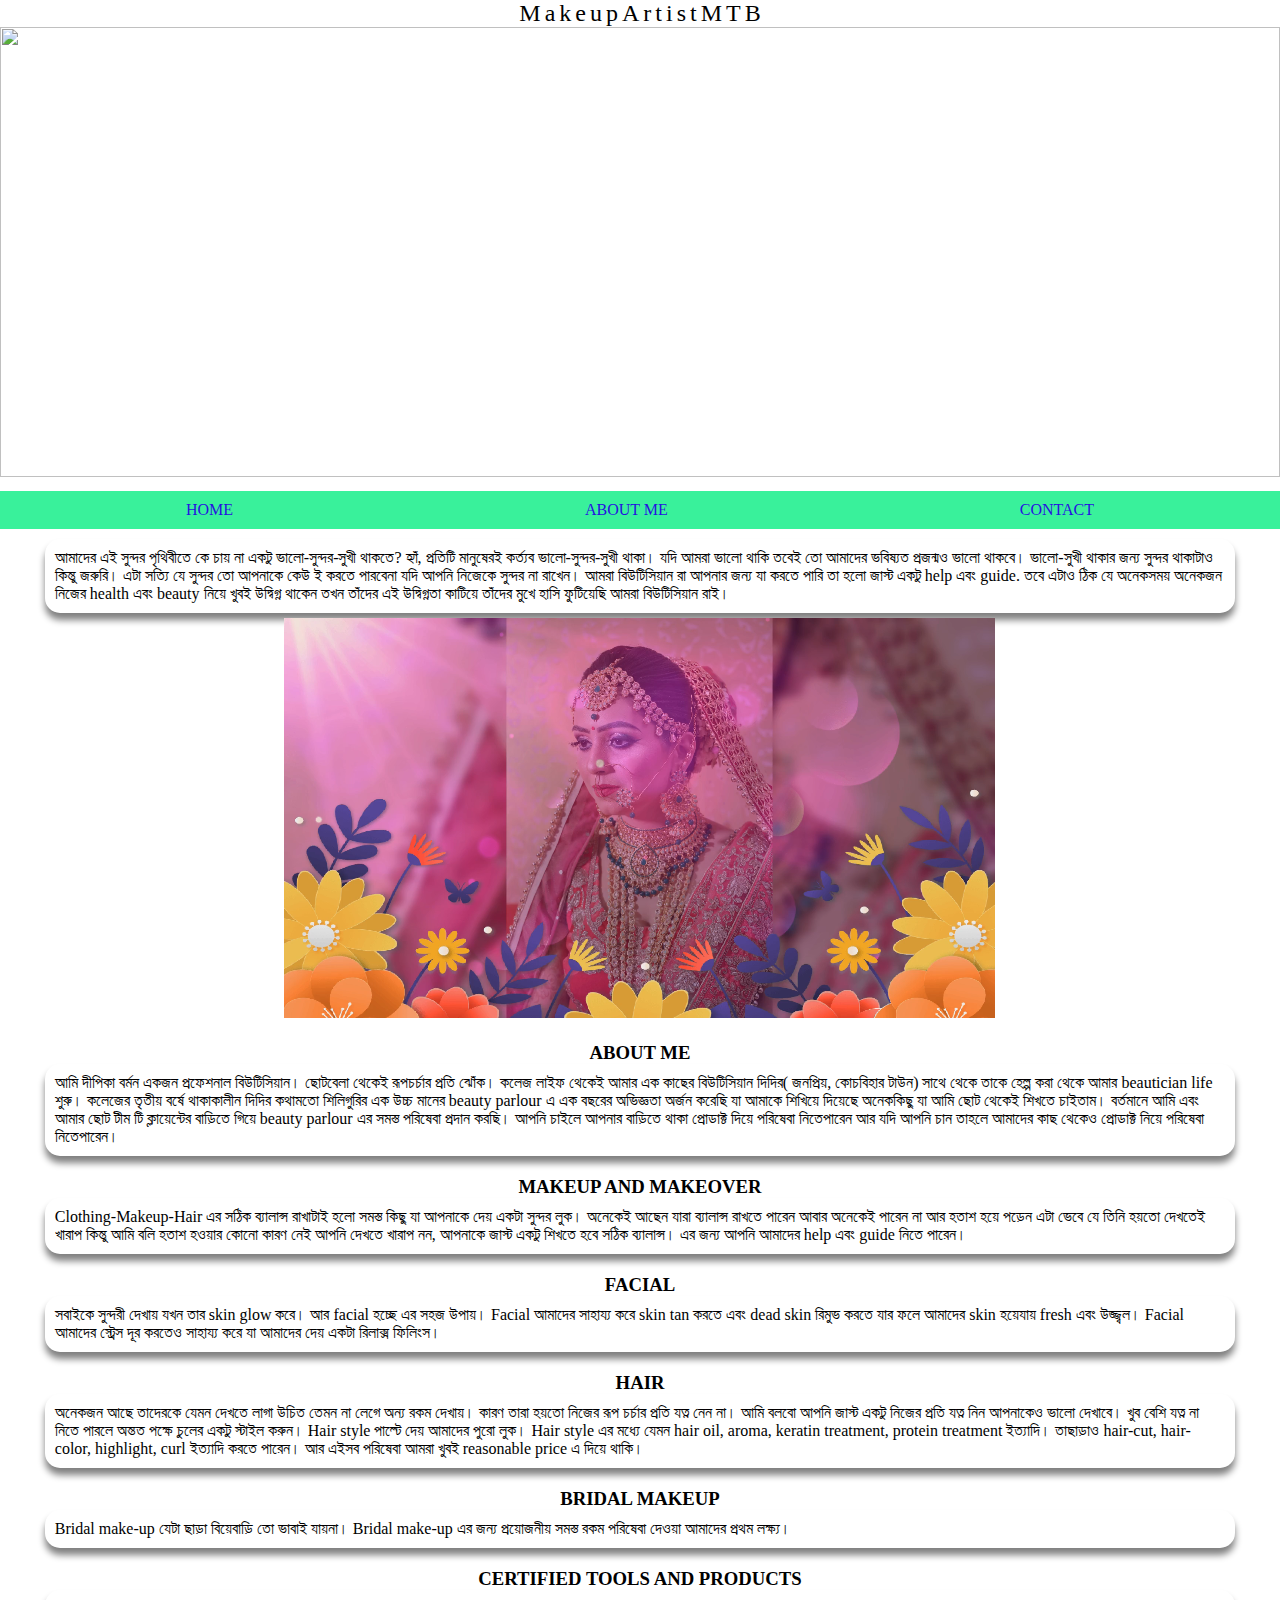
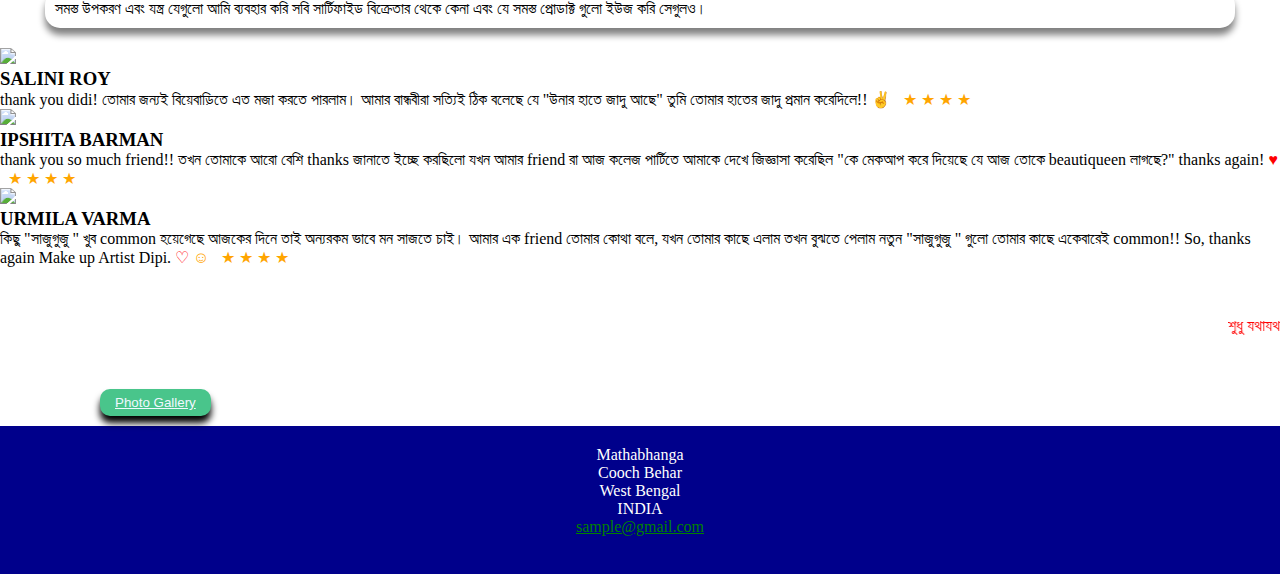
==== commit f879554d: "testimonial_added" ====
--- a/index.html
+++ b/index.html
@@ -7,6 +7,7 @@
    
     <title>beautician of Mathabhanga</title>
     <link rel="stylesheet" type="text/css" href="beautician.css">
+<link rel="stylesheet" type="text/css" href="scroll_style.css">
 </head>
 <body>
     <div id="text-animation">
@@ -107,6 +108,35 @@
         </div>
 
     </div>
+<!--testimonial-->
+
+<div class="main">
+
+    <div class="lass" id="first"> 
+        <img src="mtb.jpg">
+
+        <h3>SALINI ROY</h3>
+        <p> thank you didi! তোমার জন্যই বিয়েবাড়িতে এত মজা করতে পারলাম। আমার বান্ধবীরা সত্যিই ঠিক বলেছে যে "উনার হাতে জাদু আছে" তুমি তোমার হাতের জাদু প্রমান করেদিলে!! &#9996; &nbsp; <span style="color: orange;"> &#9733;  &#9733; &#9733;   &#9733; </span> </p>
+    </div>
+
+    <div class="lass" id="second">
+        <img src="mtb1.jpg">
+
+        <h3>IPSHITA BARMAN</h3>
+        <p> thank you so much friend!! তখন তোমাকে আরো বেশি thanks জানাতে ইচ্ছে করছিলো যখন আমার friend রা আজ কলেজ পার্টিতে আমাকে দেখে জিজ্ঞাসা করেছিল "কে মেকআপ করে দিয়েছে যে আজ তোকে beautiqueen লাগছে?"  thanks again!  <span style="color: red;"> &#9829; </span>  &nbsp; <span style="color: orange;"> &#9733;  &#9733; &#9733;   &#9733; </span>  </p>
+    </div>
+
+    <div class="lass" id="third">
+        <img src="mtb2.jpg">
+
+        <h3>URMILA VARMA</h3>
+        <P> কিছু "সাজুগুজু " খুব common হয়েগেছে আজকের দিনে তাই অন্যরকম ভাবে মন সাজতে চাই। আমার এক friend তোমার কোথা বলে, যখন তোমার কাছে এলাম তখন বুঝতে পেলাম নতুন "সাজুগুজু " গুলো তোমার কাছে একেবারেই common!! So, thanks again Make up Artist Dipi.  <span style="color: red;"> &#9825; </span> <span style="color: orange;">&#9786; </span>  &nbsp; <span style="color: orange;"> &#9733;  &#9733; &#9733;   &#9733; </span>  </P>
+    </div>
+
+    </div>
+
+<!--testimonial--!>
+
 
     <div id="ami">
         <marquee><p style="color:red;">শুধু যথাযথ এবং quality service ই নয় তার সাথে সাথে hygiene maintain রাখাটাও আমার কর্ত্যব।</p></marquee>
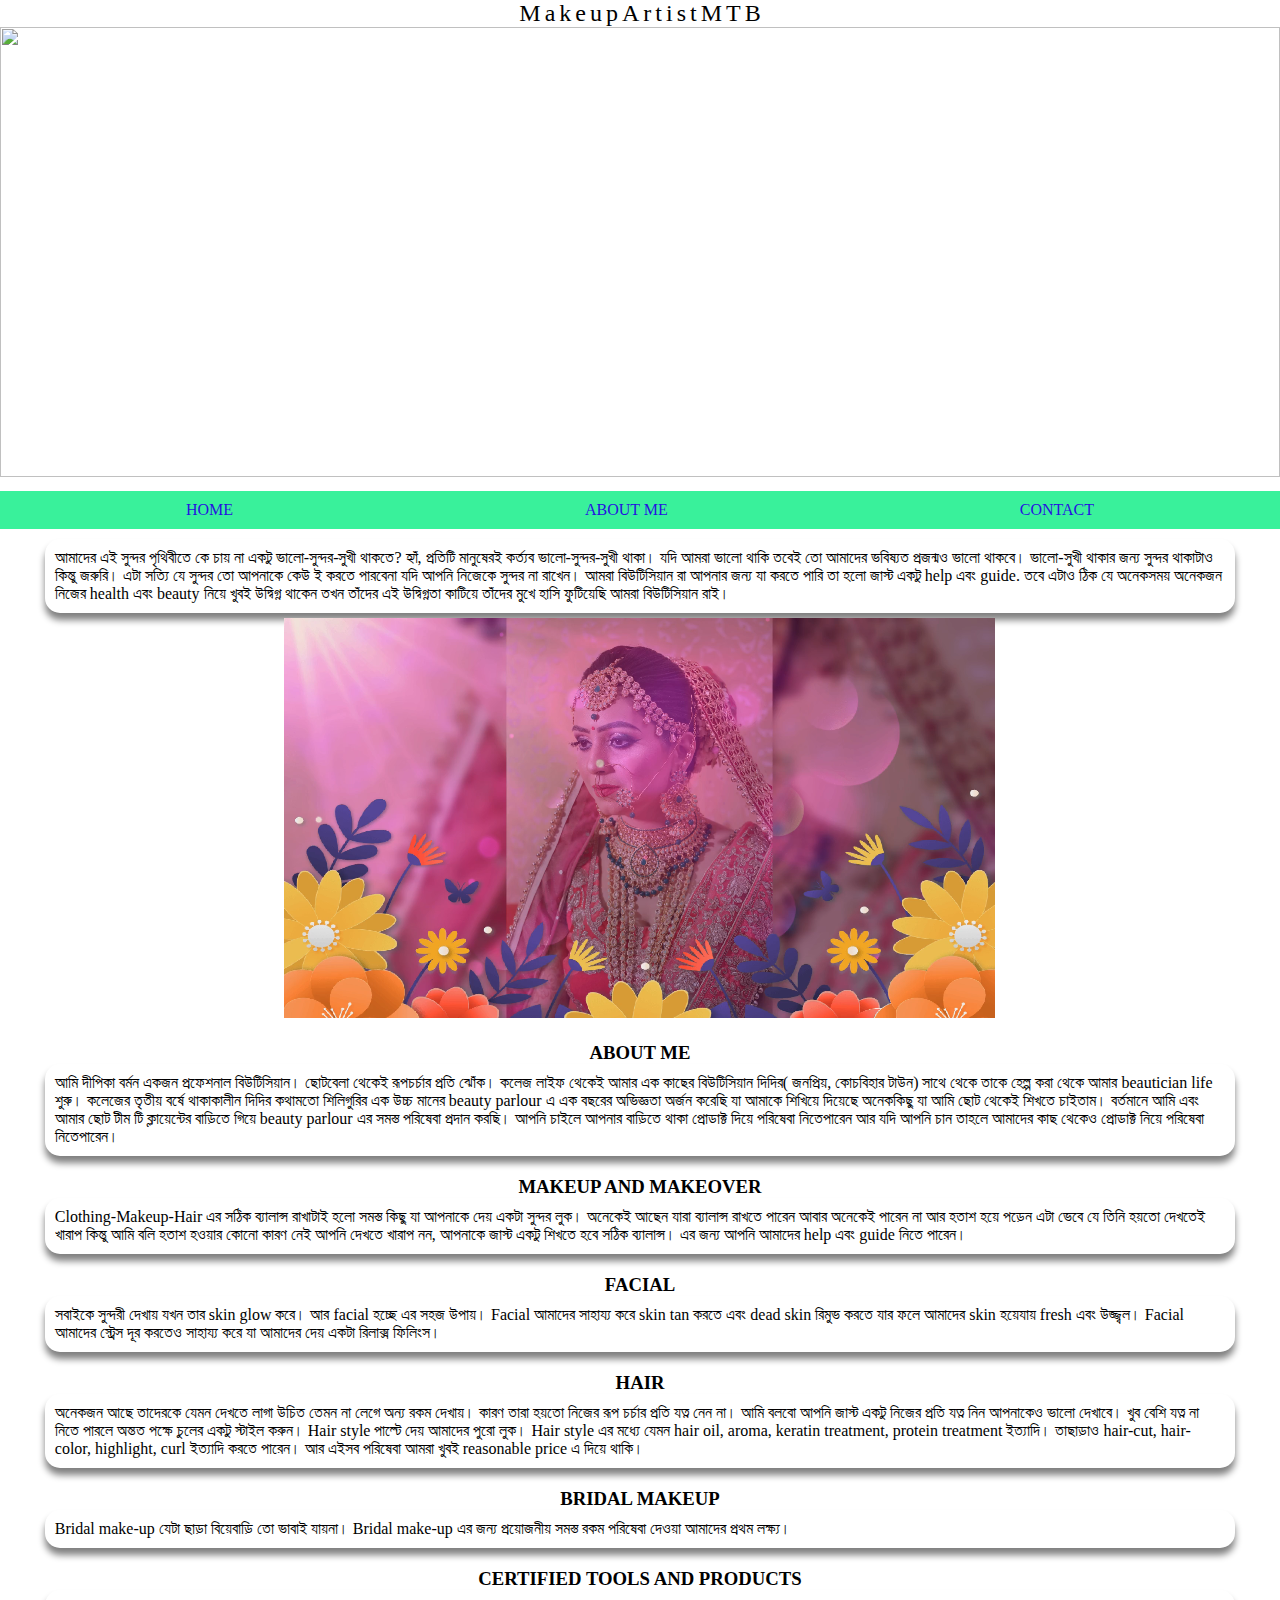
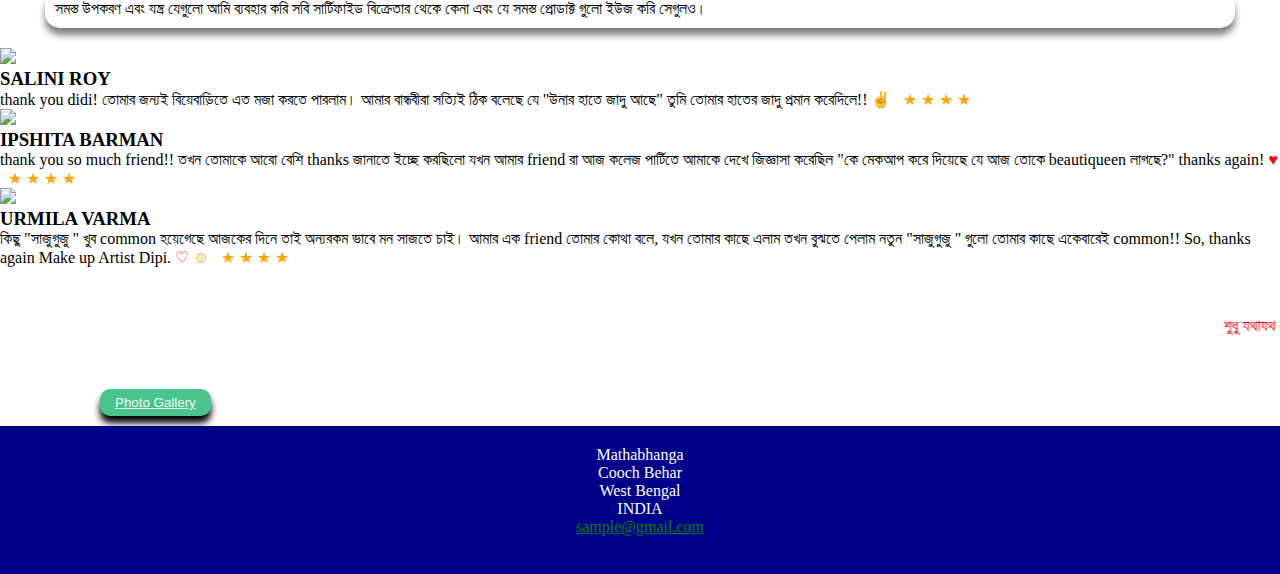
==== commit 8984430e: "A few" ====
--- a/index.html
+++ b/index.html
@@ -135,7 +135,7 @@
 
     </div>
 
-<!--testimonial--!>
+<!--testimonial-->
 
 
     <div id="ami">
